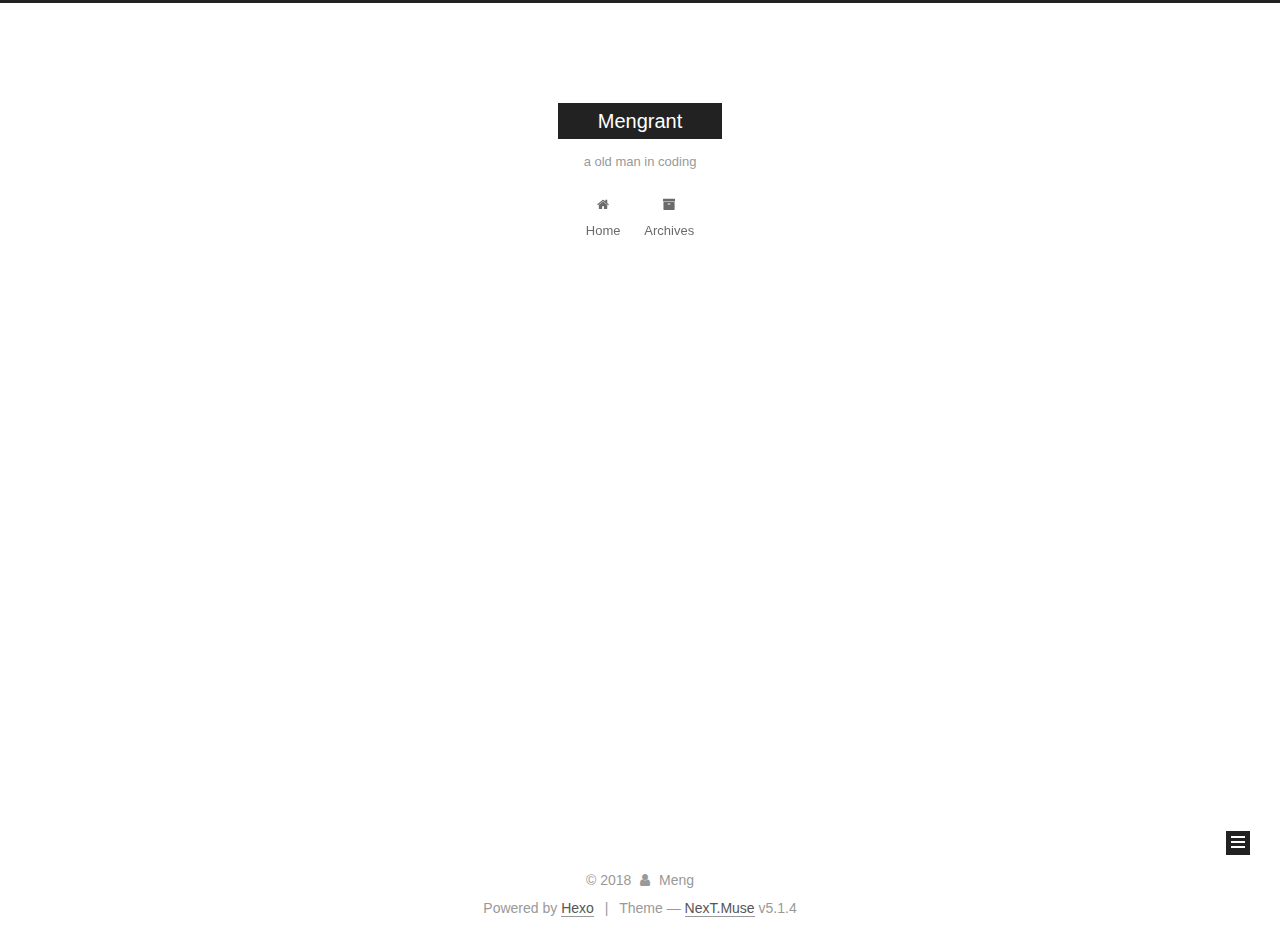
==== archives/index.html @ bbc232f6 "Site updated: 2018-06-07 00:31:24" ====
<!DOCTYPE html>



  


<html class="theme-next muse use-motion" lang="">
<head>
  <meta charset="UTF-8"/>
<meta http-equiv="X-UA-Compatible" content="IE=edge" />
<meta name="viewport" content="width=device-width, initial-scale=1, maximum-scale=1"/>
<meta name="theme-color" content="#222">









<meta http-equiv="Cache-Control" content="no-transform" />
<meta http-equiv="Cache-Control" content="no-siteapp" />
















  
  
  <link href="/lib/fancybox/source/jquery.fancybox.css?v=2.1.5" rel="stylesheet" type="text/css" />







<link href="/lib/font-awesome/css/font-awesome.min.css?v=4.6.2" rel="stylesheet" type="text/css" />

<link href="/css/main.css?v=5.1.4" rel="stylesheet" type="text/css" />


  <link rel="apple-touch-icon" sizes="180x180" href="/images/apple-touch-icon-next.png?v=5.1.4">


  <link rel="icon" type="image/png" sizes="32x32" href="/images/favicon-32x32-next.png?v=5.1.4">


  <link rel="icon" type="image/png" sizes="16x16" href="/images/favicon-16x16-next.png?v=5.1.4">


  <link rel="mask-icon" href="/images/logo.svg?v=5.1.4" color="#222">





  <meta name="keywords" content="Hexo, NexT" />










<meta name="keywords" content="mengrant">
<meta property="og:type" content="website">
<meta property="og:title" content="Mengrant">
<meta property="og:url" content="http://yoursite.com/archives/index.html">
<meta property="og:site_name" content="Mengrant">
<meta property="og:locale" content="default">
<meta name="twitter:card" content="summary">
<meta name="twitter:title" content="Mengrant">



<script type="text/javascript" id="hexo.configurations">
  var NexT = window.NexT || {};
  var CONFIG = {
    root: '/',
    scheme: 'Muse',
    version: '5.1.4',
    sidebar: {"position":"left","display":"post","offset":12,"b2t":false,"scrollpercent":false,"onmobile":false},
    fancybox: true,
    tabs: true,
    motion: {"enable":true,"async":false,"transition":{"post_block":"fadeIn","post_header":"slideDownIn","post_body":"slideDownIn","coll_header":"slideLeftIn","sidebar":"slideUpIn"}},
    duoshuo: {
      userId: '0',
      author: 'Author'
    },
    algolia: {
      applicationID: '',
      apiKey: '',
      indexName: '',
      hits: {"per_page":10},
      labels: {"input_placeholder":"Search for Posts","hits_empty":"We didn't find any results for the search: ${query}","hits_stats":"${hits} results found in ${time} ms"}
    }
  };
</script>



  <link rel="canonical" href="http://yoursite.com/archives/"/>





  <title>Archive | Mengrant</title>
  








</head>

<body itemscope itemtype="http://schema.org/WebPage" lang="default">

  
  
    
  

  <div class="container sidebar-position-left page-archive">
    <div class="headband"></div>

    <header id="header" class="header" itemscope itemtype="http://schema.org/WPHeader">
      <div class="header-inner"><div class="site-brand-wrapper">
  <div class="site-meta ">
    

    <div class="custom-logo-site-title">
      <a href="/"  class="brand" rel="start">
        <span class="logo-line-before"><i></i></span>
        <span class="site-title">Mengrant</span>
        <span class="logo-line-after"><i></i></span>
      </a>
    </div>
      
        <p class="site-subtitle">a old man in coding</p>
      
  </div>

  <div class="site-nav-toggle">
    <button>
      <span class="btn-bar"></span>
      <span class="btn-bar"></span>
      <span class="btn-bar"></span>
    </button>
  </div>
</div>

<nav class="site-nav">
  

  
    <ul id="menu" class="menu">
      
        
        <li class="menu-item menu-item-home">
          <a href="/" rel="section">
            
              <i class="menu-item-icon fa fa-fw fa-home"></i> <br />
            
            Home
          </a>
        </li>
      
        
        <li class="menu-item menu-item-archives">
          <a href="/archives/" rel="section">
            
              <i class="menu-item-icon fa fa-fw fa-archive"></i> <br />
            
            Archives
          </a>
        </li>
      

      
    </ul>
  

  
</nav>



 </div>
    </header>

    <main id="main" class="main">
      <div class="main-inner">
        <div class="content-wrap">
          <div id="content" class="content">
            

  
  
  
  <div class="post-block archive">
    <div id="posts" class="posts-collapse">
      <span class="archive-move-on"></span>

      <span class="archive-page-counter">
        
        
        
          
        
        Um..! 2 posts in total. Keep on posting.
      </span>

      

        
        
        

        
          
          <div class="collection-title">
            <h1 class="archive-year" id="archive-year-2018">2018</h1>
          </div>
        
        

        

  <article class="post post-type-normal" itemscope itemtype="http://schema.org/Article">
    <header class="post-header">

      <h2 class="post-title">
        
            <a class="post-title-link" href="/2018/06/06/hello-world/" itemprop="url">
              
                <span itemprop="name">Hello World</span>
              
            </a>
        
      </h2>

      <div class="post-meta">
        <time class="post-time" itemprop="dateCreated"
              datetime="2018-06-06T23:31:45+08:00"
              content="2018-06-06" >
          06-06
        </time>
      </div>

    </header>
  </article>



      

        
        
        

        
          
          <div class="collection-title">
            <h1 class="archive-year" id="archive-year-2017">2017</h1>
          </div>
        
        

        

  <article class="post post-type-normal" itemscope itemtype="http://schema.org/Article">
    <header class="post-header">

      <h2 class="post-title">
        
            <a class="post-title-link" href="/2017/09/14/git-cli/" itemprop="url">
              
                <span itemprop="name">Untitled</span>
              
            </a>
        
      </h2>

      <div class="post-meta">
        <time class="post-time" itemprop="dateCreated"
              datetime="2017-09-14T14:32:46+08:00"
              content="2017-09-14" >
          09-14
        </time>
      </div>

    </header>
  </article>



      

    </div>
  </div>
  
  
  

  



          </div>
          


          

        </div>
        
          
  
  <div class="sidebar-toggle">
    <div class="sidebar-toggle-line-wrap">
      <span class="sidebar-toggle-line sidebar-toggle-line-first"></span>
      <span class="sidebar-toggle-line sidebar-toggle-line-middle"></span>
      <span class="sidebar-toggle-line sidebar-toggle-line-last"></span>
    </div>
  </div>

  <aside id="sidebar" class="sidebar">
    
    <div class="sidebar-inner">

      

      

      <section class="site-overview-wrap sidebar-panel sidebar-panel-active">
        <div class="site-overview">
          <div class="site-author motion-element" itemprop="author" itemscope itemtype="http://schema.org/Person">
            
              <p class="site-author-name" itemprop="name">Meng</p>
              <p class="site-description motion-element" itemprop="description"></p>
          </div>

          <nav class="site-state motion-element">

            
              <div class="site-state-item site-state-posts">
              
                <a href="/archives/">
              
                  <span class="site-state-item-count">2</span>
                  <span class="site-state-item-name">posts</span>
                </a>
              </div>
            

            

            

          </nav>

          

          

          
          

          
          

          

        </div>
      </section>

      

      

    </div>
  </aside>


        
      </div>
    </main>

    <footer id="footer" class="footer">
      <div class="footer-inner">
        <div class="copyright">&copy; <span itemprop="copyrightYear">2018</span>
  <span class="with-love">
    <i class="fa fa-user"></i>
  </span>
  <span class="author" itemprop="copyrightHolder">Meng</span>

  
</div>


  <div class="powered-by">Powered by <a class="theme-link" target="_blank" href="https://hexo.io">Hexo</a></div>



  <span class="post-meta-divider">|</span>



  <div class="theme-info">Theme &mdash; <a class="theme-link" target="_blank" href="https://github.com/iissnan/hexo-theme-next">NexT.Muse</a> v5.1.4</div>




        







        
      </div>
    </footer>

    
      <div class="back-to-top">
        <i class="fa fa-arrow-up"></i>
        
      </div>
    

    

  </div>

  

<script type="text/javascript">
  if (Object.prototype.toString.call(window.Promise) !== '[object Function]') {
    window.Promise = null;
  }
</script>









  












  
  
    <script type="text/javascript" src="/lib/jquery/index.js?v=2.1.3"></script>
  

  
  
    <script type="text/javascript" src="/lib/fastclick/lib/fastclick.min.js?v=1.0.6"></script>
  

  
  
    <script type="text/javascript" src="/lib/jquery_lazyload/jquery.lazyload.js?v=1.9.7"></script>
  

  
  
    <script type="text/javascript" src="/lib/velocity/velocity.min.js?v=1.2.1"></script>
  

  
  
    <script type="text/javascript" src="/lib/velocity/velocity.ui.min.js?v=1.2.1"></script>
  

  
  
    <script type="text/javascript" src="/lib/fancybox/source/jquery.fancybox.pack.js?v=2.1.5"></script>
  


  


  <script type="text/javascript" src="/js/src/utils.js?v=5.1.4"></script>

  <script type="text/javascript" src="/js/src/motion.js?v=5.1.4"></script>



  
  

  

  


  <script type="text/javascript" src="/js/src/bootstrap.js?v=5.1.4"></script>



  


  




	





  





  












  





  

  

  

  
  

  

  

  

</body>
</html>
---- css/main.css ----
/* normalize.css v3.0.2 | MIT License | git.io/normalize */
html {
  font-family: sans-serif; /* 1 */
  -ms-text-size-adjust: 100%; /* 2 */
  -webkit-text-size-adjust: 100%; /* 2 */
}
body {
  margin: 0;
}
article,
aside,
details,
figcaption,
figure,
footer,
header,
hgroup,
main,
menu,
nav,
section,
summary {
  display: block;
}
audio,
canvas,
progress,
video {
  display: inline-block; /* 1 */
  vertical-align: baseline; /* 2 */
}
audio:not([controls]) {
  display: none;
  height: 0;
}
[hidden],
template {
  display: none;
}
a {
  background-color: transparent;
}
a:active,
a:hover {
  outline: 0;
}
abbr[title] {
  border-bottom: 1px dotted;
}
b,
strong {
  font-weight: bold;
}
dfn {
  font-style: italic;
}
h1 {
  font-size: 2em;
  margin: 0.67em 0;
}
mark {
  background: #ff0;
  color: #000;
}
small {
  font-size: 80%;
}
sub,
sup {
  font-size: 75%;
  line-height: 0;
  position: relative;
  vertical-align: baseline;
}
sup {
  top: -0.5em;
}
sub {
  bottom: -0.25em;
}
img {
  border: 0;
}
svg:not(:root) {
  overflow: hidden;
}
figure {
  margin: 1em 40px;
}
hr {
  -moz-box-sizing: content-box;
  box-sizing: content-box;
  height: 0;
}
pre {
  overflow: auto;
}
code,
kbd,
pre,
samp {
  font-family: monospace, monospace;
  font-size: 1em;
}
button,
input,
optgroup,
select,
textarea {
  color: inherit; /* 1 */
  font: inherit; /* 2 */
  margin: 0; /* 3 */
}
button {
  overflow: visible;
}
button,
select {
  text-transform: none;
}
button,
html input[type="button"],
input[type="reset"],
input[type="submit"] {
  -webkit-appearance: button; /* 2 */
  cursor: pointer; /* 3 */
}
button[disabled],
html input[disabled] {
  cursor: default;
}
button::-moz-focus-inner,
input::-moz-focus-inner {
  border: 0;
  padding: 0;
}
input {
  line-height: normal;
}
input[type="checkbox"],
input[type="radio"] {
  box-sizing: border-box; /* 1 */
  padding: 0; /* 2 */
}
input[type="number"]::-webkit-inner-spin-button,
input[type="number"]::-webkit-outer-spin-button {
  height: auto;
}
input[type="search"] {
  -webkit-appearance: textfield; /* 1 */
  -moz-box-sizing: content-box;
  -webkit-box-sizing: content-box; /* 2 */
  box-sizing: content-box;
}
input[type="search"]::-webkit-search-cancel-button,
input[type="search"]::-webkit-search-decoration {
  -webkit-appearance: none;
}
fieldset {
  border: 1px solid #c0c0c0;
  margin: 0 2px;
  padding: 0.35em 0.625em 0.75em;
}
legend {
  border: 0; /* 1 */
  padding: 0; /* 2 */
}
textarea {
  overflow: auto;
}
optgroup {
  font-weight: bold;
}
table {
  border-collapse: collapse;
  border-spacing: 0;
}
td,
th {
  padding: 0;
}
::selection {
  background: #262a30;
  color: #fff;
}
body {
  position: relative;
  font-family: 'Lato', "PingFang SC", "Microsoft YaHei", sans-serif;
  font-size: 14px;
  line-height: 2;
  color: #555;
  background: #fff;
}
@media (max-width: 767px) {
  body {
    padding-right: 0 !important;
  }
}
@media (min-width: 768px) and (max-width: 991px) {
  body {
    padding-right: 0 !important;
  }
}
@media (min-width: 1600px) {
  body {
    font-size: 16px;
  }
}
h1,
h2,
h3,
h4,
h5,
h6 {
  margin: 0;
  padding: 0;
  font-weight: bold;
  line-height: 1.5;
  font-family: 'Lato', "PingFang SC", "Microsoft YaHei", sans-serif;
}
h2,
h3,
h4,
h5,
h6 {
  margin: 20px 0 15px;
}
h1 {
  font-size: 22px;
}
@media (max-width: 767px) {
  h1 {
    font-size: 18px;
  }
}
h2 {
  font-size: 20px;
}
@media (max-width: 767px) {
  h2 {
    font-size: 16px;
  }
}
h3 {
  font-size: 18px;
}
@media (max-width: 767px) {
  h3 {
    font-size: 14px;
  }
}
h4 {
  font-size: 16px;
}
@media (max-width: 767px) {
  h4 {
    font-size: 12px;
  }
}
h5 {
  font-size: 14px;
}
@media (max-width: 767px) {
  h5 {
    font-size: 10px;
  }
}
h6 {
  font-size: 12px;
}
@media (max-width: 767px) {
  h6 {
    font-size: 8px;
  }
}
p {
  margin: 0 0 20px 0;
}
a {
  color: #555;
  text-decoration: none;
  outline: none;
  border-bottom: 1px solid #999;
  word-wrap: break-word;
}
a:hover {
  color: #222;
  border-bottom-color: #222;
}
blockquote {
  margin: 0;
  padding: 0;
}
img {
  display: block;
  margin: auto;
  max-width: 100%;
  height: auto;
}
hr {
  margin: 40px 0;
  height: 3px;
  border: none;
  background-color: #ddd;
  background-image: repeating-linear-gradient(-45deg, #fff, #fff 4px, transparent 4px, transparent 8px);
}
blockquote {
  padding: 0 15px;
  color: #666;
  border-left: 4px solid #ddd;
}
blockquote cite::before {
  content: "-";
  padding: 0 5px;
}
dt {
  font-weight: 700;
}
dd {
  margin: 0;
  padding: 0;
}
kbd {
  border: 1px solid #ccc;
  border-radius: 0.2em;
  box-shadow: 0.1em 0.1em 0.2em rgba(0,0,0,0.1);
  background-color: #f9f9f9;
  font-family: inherit;
  background-image: -webkit-linear-gradient(top, #eee, #fff, #eee);
  padding: 0.1em 0.3em;
  white-space: nowrap;
}
.text-left {
  text-align: left;
}
.text-center {
  text-align: center;
}
.text-right {
  text-align: right;
}
.text-justify {
  text-align: justify;
}
.text-nowrap {
  white-space: nowrap;
}
.text-lowercase {
  text-transform: lowercase;
}
.text-uppercase {
  text-transform: uppercase;
}
.text-capitalize {
  text-transform: capitalize;
}
.center-block {
  display: block;
  margin-left: auto;
  margin-right: auto;
}
.clearfix:before,
.clearfix:after {
  content: " ";
  display: table;
}
.clearfix:after {
  clear: both;
}
.pullquote {
  width: 45%;
}
.pullquote.left {
  float: left;
  margin-left: 5px;
  margin-right: 10px;
}
.pullquote.right {
  float: right;
  margin-left: 10px;
  margin-right: 5px;
}
.affix.affix.affix {
  position: fixed;
}
.translation {
  margin-top: -20px;
  font-size: 14px;
  color: #999;
}
.scrollbar-measure {
  width: 100px;
  height: 100px;
  overflow: scroll;
  position: absolute;
  top: -9999px;
}
.use-motion .motion-element {
  opacity: 0;
}
table {
  margin: 20px 0;
  width: 100%;
  border-collapse: collapse;
  border-spacing: 0;
  border: 1px solid #ddd;
  font-size: 14px;
  table-layout: fixed;
  word-wrap: break-all;
}
table>tbody>tr:nth-of-type(odd) {
  background-color: #f9f9f9;
}
table>tbody>tr:hover {
  background-color: #f5f5f5;
}
caption,
th,
td {
  padding: 8px;
  text-align: left;
  vertical-align: middle;
  font-weight: normal;
}
th,
td {
  border-bottom: 3px solid #ddd;
  border-right: 1px solid #eee;
}
th {
  padding-bottom: 10px;
  font-weight: 700;
}
td {
  border-bottom-width: 1px;
}
html,
body {
  height: 100%;
}
.container {
  position: relative;
  min-height: 100%;
}
.header-inner {
  margin: 0 auto;
  padding: 100px 0 70px;
  width: 700px;
}
@media (min-width: 1600px) {
  .container .header-inner {
    width: 900px;
  }
}
.main {
  padding-bottom: 150px;
}
.main-inner {
  margin: 0 auto;
  width: 700px;
}
@media (min-width: 1600px) {
  .container .main-inner {
    width: 900px;
  }
}
.footer {
  position: absolute;
  left: 0;
  bottom: 0;
  width: 100%;
  min-height: 50px;
}
.footer-inner {
  box-sizing: border-box;
  margin: 20px auto;
  width: 700px;
}
@media (min-width: 1600px) {
  .container .footer-inner {
    width: 900px;
  }
}
pre,
.highlight {
  overflow: auto;
  margin: 20px 0;
  padding: 0;
  font-size: 13px;
  color: #4d4d4c;
  background: #f7f7f7;
  line-height: 1.6;
}
pre,
code {
  font-family: consolas, Menlo, "PingFang SC", "Microsoft YaHei", monospace;
}
code {
  padding: 2px 4px;
  word-wrap: break-word;
  color: #555;
  background: #eee;
  border-radius: 3px;
  font-size: 13px;
}
pre {
  padding: 10px;
}
pre code {
  padding: 0;
  color: #4d4d4c;
  background: none;
  text-shadow: none;
}
.highlight {
  border-radius: 1px;
}
.highlight pre {
  border: none;
  margin: 0;
  padding: 10px 0;
}
.highlight table {
  margin: 0;
  width: auto;
  border: none;
}
.highlight td {
  border: none;
  padding: 0;
}
.highlight figcaption {
  font-size: 1em;
  color: #4d4d4c;
  line-height: 1em;
  margin-bottom: 1em;
}
.highlight figcaption:before,
.highlight figcaption:after {
  content: " ";
  display: table;
}
.highlight figcaption:after {
  clear: both;
}
.highlight figcaption a {
  float: right;
  color: #4d4d4c;
}
.highlight figcaption a:hover {
  border-bottom-color: #4d4d4c;
}
.highlight .gutter pre {
  padding-left: 10px;
  padding-right: 10px;
  color: #869194;
  text-align: right;
  background-color: #eff2f3;
}
.highlight .code pre {
  width: 100%;
  padding-left: 10px;
  padding-right: 10px;
  background-color: #f7f7f7;
}
.highlight .line {
  height: 20px;
}
.gutter {
  -webkit-user-select: none;
  -moz-user-select: none;
  -ms-user-select: none;
  user-select: none;
}
.gist table {
  width: auto;
}
.gist table td {
  border: none;
}
pre .deletion {
  background: #fdd;
}
pre .addition {
  background: #dfd;
}
pre .meta {
  color: #8959a8;
}
pre .comment {
  color: #8e908c;
}
pre .variable,
pre .attribute,
pre .tag,
pre .regexp,
pre .ruby .constant,
pre .xml .tag .title,
pre .xml .pi,
pre .xml .doctype,
pre .html .doctype,
pre .css .id,
pre .css .class,
pre .css .pseudo {
  color: #c82829;
}
pre .number,
pre .preprocessor,
pre .built_in,
pre .literal,
pre .params,
pre .constant,
pre .command {
  color: #f5871f;
}
pre .ruby .class .title,
pre .css .rules .attribute,
pre .string,
pre .value,
pre .inheritance,
pre .header,
pre .ruby .symbol,
pre .xml .cdata,
pre .special,
pre .number,
pre .formula {
  color: #718c00;
}
pre .title,
pre .css .hexcolor {
  color: #3e999f;
}
pre .function,
pre .python .decorator,
pre .python .title,
pre .ruby .function .title,
pre .ruby .title .keyword,
pre .perl .sub,
pre .javascript .title,
pre .coffeescript .title {
  color: #4271ae;
}
pre .keyword,
pre .javascript .function {
  color: #8959a8;
}
.full-image.full-image.full-image.full-image {
  border: none;
  max-width: 100%;
  width: auto;
  margin: 20px auto 25px;
}
@media (min-width: 992px) {
  .full-image.full-image.full-image.full-image {
    max-width: none;
    width: 110%;
    margin: 25px -5%;
  }
}
.blockquote-center,
.page-home .post-type-quote blockquote,
.page-post-detail .post-type-quote blockquote {
  position: relative;
  margin: 40px 0;
  padding: 0;
  border-left: none;
  text-align: center;
}
.blockquote-center::before,
.page-home .post-type-quote blockquote::before,
.page-post-detail .post-type-quote blockquote::before,
.blockquote-center::after,
.page-home .post-type-quote blockquote::after,
.page-post-detail .post-type-quote blockquote::after {
  position: absolute;
  content: ' ';
  display: block;
  width: 100%;
  height: 24px;
  opacity: 0.2;
  background-repeat: no-repeat;
  background-position: 0 -6px;
  background-size: 22px 22px;
}
.blockquote-center::before,
.page-home .post-type-quote blockquote::before,
.page-post-detail .post-type-quote blockquote::before {
  top: -20px;
  background-image: url("../images/quote-l.svg");
  border-top: 1px solid #ccc;
}
.blockquote-center::after,
.page-home .post-type-quote blockquote::after,
.page-post-detail .post-type-quote blockquote::after {
  bottom: -20px;
  background-image: url("../images/quote-r.svg");
  border-bottom: 1px solid #ccc;
  background-position: 100% 8px;
}
.blockquote-center p,
.page-home .post-type-quote blockquote p,
.page-post-detail .post-type-quote blockquote p,
.blockquote-center div,
.page-home .post-type-quote blockquote div,
.page-post-detail .post-type-quote blockquote div {
  text-align: center;
}
.post .post-body .group-picture img {
  box-sizing: border-box;
  padding: 0 3px;
  border: none;
}
.post .group-picture-row {
  overflow: hidden;
  margin-top: 6px;
}
.post .group-picture-row:first-child {
  margin-top: 0;
}
.post .group-picture-column {
  float: left;
}
.page-post-detail .post-body .group-picture-column {
  float: none;
  margin-top: 10px;
  width: auto !important;
}
.page-post-detail .post-body .group-picture-column img {
  margin: 0 auto;
}
.page-archive .group-picture-container {
  overflow: hidden;
}
.page-archive .group-picture-row {
  float: left;
}
.page-archive .group-picture-row:first-child {
  margin-top: 6px;
}
.page-archive .group-picture-column {
  max-width: 150px;
  max-height: 150px;
}
.post-body .note {
  position: relative;
  padding: 15px;
  margin-bottom: 20px;
  border: 1px solid #eee;
  border-left-width: 5px;
  border-radius: 3px;
}
.post-body .note h2,
.post-body .note h3,
.post-body .note h4,
.post-body .note h5,
.post-body .note h6 {
  margin-top: 0;
  margin-bottom: 0;
  border-bottom: initial;
  padding-top: 0 !important;
}
.post-body .note p:first-child,
.post-body .note ul:first-child,
.post-body .note ol:first-child,
.post-body .note table:first-child,
.post-body .note pre:first-child,
.post-body .note blockquote:first-child {
  margin-top: 0;
}
.post-body .note p:last-child,
.post-body .note ul:last-child,
.post-body .note ol:last-child,
.post-body .note table:last-child,
.post-body .note pre:last-child,
.post-body .note blockquote:last-child {
  margin-bottom: 0;
}
.post-body .note.default {
  border-left-color: #777;
}
.post-body .note.default h2,
.post-body .note.default h3,
.post-body .note.default h4,
.post-body .note.default h5,
.post-body .note.default h6 {
  color: #777;
}
.post-body .note.primary {
  border-left-color: #6f42c1;
}
.post-body .note.primary h2,
.post-body .note.primary h3,
.post-body .note.primary h4,
.post-body .note.primary h5,
.post-body .note.primary h6 {
  color: #6f42c1;
}
.post-body .note.info {
  border-left-color: #428bca;
}
.post-body .note.info h2,
.post-body .note.info h3,
.post-body .note.info h4,
.post-body .note.info h5,
.post-body .note.info h6 {
  color: #428bca;
}
.post-body .note.success {
  border-left-color: #5cb85c;
}
.post-body .note.success h2,
.post-body .note.success h3,
.post-body .note.success h4,
.post-body .note.success h5,
.post-body .note.success h6 {
  color: #5cb85c;
}
.post-body .note.warning {
  border-left-color: #f0ad4e;
}
.post-body .note.warning h2,
.post-body .note.warning h3,
.post-body .note.warning h4,
.post-body .note.warning h5,
.post-body .note.warning h6 {
  color: #f0ad4e;
}
.post-body .note.danger {
  border-left-color: #d9534f;
}
.post-body .note.danger h2,
.post-body .note.danger h3,
.post-body .note.danger h4,
.post-body .note.danger h5,
.post-body .note.danger h6 {
  color: #d9534f;
}
.post-body .label {
  display: inline;
  padding: 0 2px;
  white-space: nowrap;
}
.post-body .label.default {
  background-color: #f0f0f0;
}
.post-body .label.primary {
  background-color: #efe6f7;
}
.post-body .label.info {
  background-color: #e5f2f8;
}
.post-body .label.success {
  background-color: #e7f4e9;
}
.post-body .label.warning {
  background-color: #fcf6e1;
}
.post-body .label.danger {
  background-color: #fae8eb;
}
.post-body .tabs {
  position: relative;
  display: block;
  margin-bottom: 20px;
  padding-top: 10px;
}
.post-body .tabs ul.nav-tabs {
  margin: 0;
  padding: 0;
  display: flex;
  margin-bottom: -1px;
}
@media (max-width: 413px) {
  .post-body .tabs ul.nav-tabs {
    display: block;
    margin-bottom: 5px;
  }
}
.post-body .tabs ul.nav-tabs li.tab {
  list-style-type: none !important;
  margin: 0 0.25em 0 0;
  border-top: 3px solid transparent;
  border-left: 1px solid transparent;
  border-right: 1px solid transparent;
}
@media (max-width: 413px) {
  .post-body .tabs ul.nav-tabs li.tab {
    margin: initial;
    border-top: 1px solid transparent;
    border-left: 3px solid transparent;
    border-right: 1px solid transparent;
    border-bottom: 1px solid transparent;
  }
}
.post-body .tabs ul.nav-tabs li.tab a {
  outline: 0;
  border-bottom: initial;
  display: block;
  line-height: 1.8em;
  padding: 0.25em 0.75em;
  transition-duration: 0.2s;
  transition-timing-function: ease-out;
  transition-delay: 0s;
}
.post-body .tabs ul.nav-tabs li.tab a i {
  width: 1.285714285714286em;
}
.post-body .tabs ul.nav-tabs li.tab.active {
  border-top: 3px solid #fc6423;
  border-left: 1px solid #ddd;
  border-right: 1px solid #ddd;
  background-color: #fff;
}
@media (max-width: 413px) {
  .post-body .tabs ul.nav-tabs li.tab.active {
    border-top: 1px solid #ddd;
    border-left: 3px solid #fc6423;
    border-right: 1px solid #ddd;
    border-bottom: 1px solid #ddd;
  }
}
.post-body .tabs ul.nav-tabs li.tab.active a {
  cursor: default;
  color: #555;
}
.post-body .tabs .tab-content {
  background-color: #fff;
}
.post-body .tabs .tab-content .tab-pane {
  border: 1px solid #ddd;
  padding: 20px 20px 0 20px;
}
.post-body .tabs .tab-content .tab-pane:not(.active) {
  display: none !important;
}
.post-body .tabs .tab-content .tab-pane.active {
  display: block !important;
}
.btn {
  display: inline-block;
  padding: 0 20px;
  font-size: 14px;
  color: #fff;
  background: #222;
  border: 2px solid #222;
  text-decoration: none;
  border-radius: 0;
  transition-property: background-color;
  transition-duration: 0.2s;
  transition-timing-function: ease-in-out;
  transition-delay: 0s;
  line-height: 2;
}
.btn:hover {
  border-color: #222;
  color: #222;
  background: #fff;
}
.btn +.btn {
  margin: 0 0 8px 8px;
}
.btn .fa-fw {
  width: 1.285714285714286em;
  text-align: left;
}
.btn-bar {
  display: block;
  width: 22px;
  height: 2px;
  background: #555;
  border-radius: 1px;
}
.btn-bar+.btn-bar {
  margin-top: 4px;
}
.pagination {
  margin: 120px 0 40px;
  text-align: center;
  border-top: 1px solid #eee;
}
.page-number-basic,
.pagination .prev,
.pagination .next,
.pagination .page-number,
.pagination .space {
  display: inline-block;
  position: relative;
  top: -1px;
  margin: 0 10px;
  padding: 0 11px;
}
@media (max-width: 767px) {
  .page-number-basic,
  .pagination .prev,
  .pagination .next,
  .pagination .page-number,
  .pagination .space {
    margin: 0 5px;
  }
}
.pagination .prev,
.pagination .next,
.pagination .page-number {
  border-bottom: 0;
  border-top: 1px solid #eee;
  transition-property: border-color;
  transition-duration: 0.2s;
  transition-timing-function: ease-in-out;
  transition-delay: 0s;
}
.pagination .prev:hover,
.pagination .next:hover,
.pagination .page-number:hover {
  border-top-color: #222;
}
.pagination .space {
  padding: 0;
  margin: 0;
}
.pagination .prev {
  margin-left: 0;
}
.pagination .next {
  margin-right: 0;
}
.pagination .page-number.current {
  color: #fff;
  background: #ccc;
  border-top-color: #ccc;
}
@media (max-width: 767px) {
  .pagination {
    border-top: none;
  }
  .pagination .prev,
  .pagination .next,
  .pagination .page-number {
    margin-bottom: 10px;
    border-top: 0;
    border-bottom: 1px solid #eee;
    padding: 0 10px;
  }
  .pagination .prev:hover,
  .pagination .next:hover,
  .pagination .page-number:hover {
    border-bottom-color: #222;
  }
}
.comments {
  margin: 60px 20px 0;
}
.tag-cloud {
  text-align: center;
}
.tag-cloud a {
  display: inline-block;
  margin: 10px;
}
.back-to-top {
  box-sizing: border-box;
  position: fixed;
  bottom: -100px;
  right: 30px;
  z-index: 1050;
  padding: 0 6px;
  width: 24px;
  background: #222;
  font-size: 12px;
  opacity: 1;
  color: #fff;
  cursor: pointer;
  text-align: center;
  -webkit-transform: translateZ(0);
  transition-property: bottom;
  transition-duration: 0.2s;
  transition-timing-function: ease-in-out;
  transition-delay: 0s;
}
@media (min-width: 768px) and (max-width: 991px) {
  .back-to-top {
    display: none !important;
  }
}
@media (max-width: 767px) {
  .back-to-top {
    display: none !important;
  }
}
.back-to-top.back-to-top-on {
  bottom: 19px;
}
.header {
  background: transparent;
}
.header-inner {
  position: relative;
}
.headband {
  height: 3px;
  background: #222;
}
.site-meta {
  margin: 0;
  text-align: center;
}
@media (max-width: 767px) {
  .site-meta {
    text-align: center;
  }
}
.brand {
  position: relative;
  display: inline-block;
  padding: 0 40px;
  color: #fff;
  background: #222;
  border-bottom: none;
}
.brand:hover {
  color: #fff;
}
.logo {
  display: inline-block;
  margin-right: 5px;
  line-height: 36px;
  vertical-align: top;
}
.site-title {
  display: inline-block;
  vertical-align: top;
  line-height: 36px;
  font-size: 20px;
  font-weight: normal;
  font-family: 'Lato', "PingFang SC", "Microsoft YaHei", sans-serif;
}
.site-subtitle {
  margin-top: 10px;
  font-size: 13px;
  color: #999;
}
.use-motion .brand {
  opacity: 0;
}
.use-motion .logo,
.use-motion .site-title,
.use-motion .site-subtitle {
  opacity: 0;
  position: relative;
  top: -10px;
}
.site-nav-toggle {
  display: none;
  position: absolute;
  top: 10px;
  left: 10px;
}
@media (max-width: 767px) {
  .site-nav-toggle {
    display: block;
  }
}
.site-nav-toggle button {
  margin-top: 2px;
  padding: 9px 10px;
  background: transparent;
  border: none;
}
@media (max-width: 767px) {
  .site-nav {
    display: none;
    margin: 0 -10px;
    padding: 0 10px;
    clear: both;
    border-top: 1px solid #ddd;
  }
}
@media (min-width: 768px) and (max-width: 991px) {
  .site-nav {
    display: block !important;
  }
}
@media (min-width: 992px) {
  .site-nav {
    display: block !important;
  }
}
.menu {
  margin-top: 20px;
  padding-left: 0;
  text-align: center;
}
.menu .menu-item {
  display: inline-block;
  margin: 0 10px;
  list-style: none;
}
@media screen and (max-width: 767px) {
  .menu .menu-item {
    margin-top: 10px;
  }
}
.menu .menu-item a {
  display: block;
  font-size: 13px;
  line-height: inherit;
  border-bottom: 1px solid transparent;
  transition-property: border-color;
  transition-duration: 0.2s;
  transition-timing-function: ease-in-out;
  transition-delay: 0s;
}
.menu .menu-item a:hover {
  border-bottom-color: #222;
}
.menu .menu-item .fa {
  margin-right: 5px;
}
.use-motion .menu-item {
  opacity: 0;
}
.post-body {
  font-family: 'Lato', "PingFang SC", "Microsoft YaHei", sans-serif;
}
@media (max-width: 767px) {
  .post-body {
    word-break: break-word;
  }
}
.post-body .fancybox img {
  display: block !important;
  margin: 0 auto;
  cursor: pointer;
  cursor: zoom-in;
  cursor: -webkit-zoom-in;
}
.post-body .image-caption,
.post-body .figure .caption {
  margin: -20px auto 15px;
  text-align: center;
  font-size: 14px;
  color: #999;
  font-weight: bold;
  line-height: 1;
}
.post-sticky-flag {
  display: inline-block;
  font-size: 16px;
  -ms-transform: rotate(30deg);
  -webkit-transform: rotate(30deg);
  -moz-transform: rotate(30deg);
  -ms-transform: rotate(30deg);
  -o-transform: rotate(30deg);
  transform: rotate(30deg);
}
.use-motion .post-block,
.use-motion .pagination,
.use-motion .comments {
  opacity: 0;
}
.use-motion .post-header {
  opacity: 0;
}
.use-motion .post-body {
  opacity: 0;
}
.use-motion .collection-title {
  opacity: 0;
}
.posts-expand {
  padding-top: 40px;
}
@media (max-width: 767px) {
  .posts-expand {
    margin: 0 20px;
  }
  .post-body pre .gutter pre {
    padding-right: 10px;
  }
  .post-body .highlight {
    margin-left: 0px;
    margin-right: 0px;
    padding: 0;
  }
  .post-body .highlight .gutter pre {
    padding-right: 10px;
  }
}
@media (min-width: 992px) {
  .posts-expand .post-body {
    text-align: justify;
  }
}
.posts-expand .post-body h2,
.posts-expand .post-body h3,
.posts-expand .post-body h4,
.posts-expand .post-body h5,
.posts-expand .post-body h6 {
  padding-top: 10px;
}
.posts-expand .post-body h2 .header-anchor,
.posts-expand .post-body h3 .header-anchor,
.posts-expand .post-body h4 .header-anchor,
.posts-expand .post-body h5 .header-anchor,
.posts-expand .post-body h6 .header-anchor {
  float: right;
  margin-left: 10px;
  color: #ccc;
  border-bottom-style: none;
  visibility: hidden;
}
.posts-expand .post-body h2 .header-anchor:hover,
.posts-expand .post-body h3 .header-anchor:hover,
.posts-expand .post-body h4 .header-anchor:hover,
.posts-expand .post-body h5 .header-anchor:hover,
.posts-expand .post-body h6 .header-anchor:hover {
  color: inherit;
}
.posts-expand .post-body h2:hover .header-anchor,
.posts-expand .post-body h3:hover .header-anchor,
.posts-expand .post-body h4:hover .header-anchor,
.posts-expand .post-body h5:hover .header-anchor,
.posts-expand .post-body h6:hover .header-anchor {
  visibility: visible;
}
.posts-expand .post-body ul li {
  list-style: circle;
}
.posts-expand .post-body img {
  box-sizing: border-box;
  margin: auto;
  padding: 3px;
  border: 1px solid #ddd;
}
.posts-expand .post-body .fancybox img {
  margin: 0 auto 25px;
}
@media (max-width: 767px) {
  .posts-collapse {
    margin: 0 20px;
  }
  .posts-collapse .post-title,
  .posts-collapse .post-meta {
    display: block;
    width: auto;
    text-align: left;
  }
}
.posts-collapse {
  position: relative;
  z-index: 1010;
  margin-left: 55px;
}
.posts-collapse::after {
  content: " ";
  position: absolute;
  top: 20px;
  left: 0;
  margin-left: -2px;
  width: 4px;
  height: 100%;
  background: #f5f5f5;
  z-index: -1;
}
@media (max-width: 767px) {
  .posts-collapse {
    margin: 0 20px;
  }
}
.posts-collapse .collection-title {
  position: relative;
  margin: 60px 0;
}
.posts-collapse .collection-title h1,
.posts-collapse .collection-title h2 {
  margin-left: 20px;
}
.posts-collapse .collection-title small {
  color: #bbb;
  margin-left: 5px;
}
.posts-collapse .collection-title::before {
  content: " ";
  position: absolute;
  left: 0;
  top: 50%;
  margin-left: -4px;
  margin-top: -4px;
  width: 8px;
  height: 8px;
  background: #bbb;
  border-radius: 50%;
}
.posts-collapse .post {
  margin: 30px 0;
}
.posts-collapse .post-header {
  position: relative;
  transition-duration: 0.2s;
  transition-timing-function: ease-in-out;
  transition-delay: 0s;
  transition-property: border;
  border-bottom: 1px dashed #ccc;
}
.posts-collapse .post-header::before {
  content: " ";
  position: absolute;
  left: 0;
  top: 12px;
  width: 6px;
  height: 6px;
  margin-left: -4px;
  background: #bbb;
  border-radius: 50%;
  border: 1px solid #fff;
  transition-duration: 0.2s;
  transition-timing-function: ease-in-out;
  transition-delay: 0s;
  transition-property: background;
}
.posts-collapse .post-header:hover {
  border-bottom-color: #666;
}
.posts-collapse .post-header:hover::before {
  background: #222;
}
.posts-collapse .post-meta {
  position: absolute;
  font-size: 12px;
  left: 20px;
  top: 5px;
}
.posts-collapse .post-comments-count {
  display: none;
}
.posts-collapse .post-title {
  margin-left: 60px;
  font-size: 16px;
  font-weight: normal;
  line-height: inherit;
}
.posts-collapse .post-title::after {
  margin-left: 3px;
  opacity: 0.6;
}
.posts-collapse .post-title a {
  color: #666;
  border-bottom: none;
}
.page-home .post-type-quote .post-header,
.page-post-detail .post-type-quote .post-header,
.page-home .post-type-quote .post-tags,
.page-post-detail .post-type-quote .post-tags {
  display: none;
}
.posts-expand .post-title {
  text-align: center;
  word-break: break-word;
  font-weight: 400;
}
.posts-expand .post-title-link {
  display: inline-block;
  position: relative;
  color: #555;
  border-bottom: none;
  line-height: 1.2;
  vertical-align: top;
}
.posts-expand .post-title-link::before {
  content: "";
  position: absolute;
  width: 100%;
  height: 2px;
  bottom: 0;
  left: 0;
  background-color: #000;
  visibility: hidden;
  -webkit-transform: scaleX(0);
  -moz-transform: scaleX(0);
  -ms-transform: scaleX(0);
  -o-transform: scaleX(0);
  transform: scaleX(0);
  transition-duration: 0.2s;
  transition-timing-function: ease-in-out;
  transition-delay: 0s;
}
.posts-expand .post-title-link:hover::before {
  visibility: visible;
  -webkit-transform: scaleX(1);
  -moz-transform: scaleX(1);
  -ms-transform: scaleX(1);
  -o-transform: scaleX(1);
  transform: scaleX(1);
}
.posts-expand .post-title-link .fa {
  font-size: 16px;
}
.posts-expand .post-meta {
  margin: 3px 0 60px 0;
  color: #999;
  font-family: 'Lato', "PingFang SC", "Microsoft YaHei", sans-serif;
  font-size: 12px;
  text-align: center;
}
.posts-expand .post-meta .post-category-list {
  display: inline-block;
  margin: 0;
  padding: 3px;
}
.posts-expand .post-meta .post-category-list-link {
  color: #999;
}
.posts-expand .post-meta .post-description {
  font-size: 14px;
  margin-top: 2px;
}
.post-meta-divider {
  margin: 0 0.5em;
}
.post-meta-item-icon {
  margin-right: 3px;
}
@media (min-width: 768px) and (max-width: 991px) {
  .post-meta-item-icon {
    display: inline-block;
  }
}
@media (max-width: 767px) {
  .post-meta-item-icon {
    display: inline-block;
  }
}
@media (min-width: 768px) and (max-width: 991px) {
  .post-meta-item-text {
    display: none;
  }
}
@media (max-width: 767px) {
  .post-meta-item-text {
    display: none;
  }
}
@media (max-width: 767px) {
  .posts-expand .post-comments-count {
    display: none;
  }
}
.post-button {
  margin-top: 40px;
}
.posts-expand .post-tags {
  margin-top: 40px;
  text-align: center;
}
.posts-expand .post-tags a {
  display: inline-block;
  margin-right: 10px;
  font-size: 13px;
}
.post-nav {
  display: table;
  margin-top: 15px;
  width: 100%;
  border-top: 1px solid #eee;
}
.post-nav-divider {
  display: table-cell;
  width: 10%;
}
.post-nav-item {
  display: table-cell;
  padding: 10px 0 0 0;
  width: 45%;
  vertical-align: top;
}
.post-nav-item a {
  position: relative;
  display: block;
  line-height: 25px;
  font-size: 14px;
  color: #555;
  border-bottom: none;
}
.post-nav-item a:hover {
  color: #222;
  border-bottom: none;
}
.post-nav-item a:active {
  top: 2px;
}
.post-nav-item .fa {
  position: absolute;
  top: 8px;
  left: 0;
  font-size: 12px;
}
.post-nav-next a {
  padding-left: 15px;
}
.post-nav-prev {
  text-align: right;
}
.post-nav-prev a {
  padding-right: 15px;
}
.post-nav-prev .fa {
  right: 0;
  left: auto;
}
.posts-expand .post-eof {
  display: block;
  margin: 80px auto 60px;
  width: 8%;
  height: 1px;
  background: #ccc;
  text-align: center;
}
.post:last-child .post-eof.post-eof.post-eof {
  display: none;
}
.post-gallery {
  display: table;
  table-layout: fixed;
  width: 100%;
  border-collapse: separate;
}
.post-gallery-row {
  display: table-row;
}
.post-gallery .post-gallery-img {
  display: table-cell;
  text-align: center;
  vertical-align: middle;
  border: none;
}
.post-gallery .post-gallery-img img {
  max-width: 100%;
  max-height: 100%;
  border: none;
}
.fancybox-close,
.fancybox-close:hover {
  border: none;
}
.rtl.post-body p,
.rtl.post-body a,
.rtl.post-body h1,
.rtl.post-body h2,
.rtl.post-body h3,
.rtl.post-body h4,
.rtl.post-body h5,
.rtl.post-body h6,
.rtl.post-body li,
.rtl.post-body ul,
.rtl.post-body ol {
  direction: rtl;
  font-family: UKIJ Ekran;
}
.rtl.post-title {
  font-family: UKIJ Ekran;
}
.sidebar {
  position: fixed;
  right: 0;
  top: 0;
  bottom: 0;
  width: 0;
  z-index: 1040;
  box-shadow: inset 0 2px 6px #000;
  background: #222;
  -webkit-transform: translateZ(0);
}
.sidebar a {
  color: #999;
  border-bottom-color: #555;
}
.sidebar a:hover {
  color: #eee;
}
@media (min-width: 768px) and (max-width: 991px) {
  .sidebar {
    display: none !important;
  }
}
@media (max-width: 767px) {
  .sidebar {
    display: none !important;
  }
}
.sidebar-inner {
  position: relative;
  padding: 20px 10px;
  color: #999;
  text-align: center;
}
.site-overview-wrap {
  overflow: hidden;
}
.site-overview {
  overflow-y: auto;
  overflow-x: hidden;
}
.sidebar-toggle {
  position: fixed;
  right: 30px;
  bottom: 45px;
  width: 14px;
  height: 14px;
  padding: 5px;
  background: #222;
  line-height: 0;
  z-index: 1050;
  cursor: pointer;
  -webkit-transform: translateZ(0);
}
@media (min-width: 768px) and (max-width: 991px) {
  .sidebar-toggle {
    display: none !important;
  }
}
@media (max-width: 767px) {
  .sidebar-toggle {
    display: none !important;
  }
}
.sidebar-toggle-line {
  position: relative;
  display: inline-block;
  vertical-align: top;
  height: 2px;
  width: 100%;
  background: #fff;
  margin-top: 3px;
}
.sidebar-toggle-line:first-child {
  margin-top: 0;
}
.site-author-image {
  display: block;
  margin: 0 auto;
  padding: 2px;
  max-width: 96px;
  height: auto;
  border: 2px solid #333;
}
.site-author-name {
  margin: 5px 0 0;
  text-align: center;
  color: #f5f5f5;
  font-weight: normal;
}
.site-description {
  margin-top: 5px;
  text-align: center;
  font-size: 14px;
  color: #999;
}
.site-state {
  overflow: hidden;
  line-height: 1.4;
  white-space: nowrap;
  text-align: center;
}
.site-state-item {
  display: inline-block;
  padding: 0 15px;
  border-left: 1px solid #333;
}
.site-state-item:first-child {
  border-left: none;
}
.site-state-item a {
  border-bottom: none;
}
.site-state-item-count {
  display: block;
  text-align: center;
  color: inherit;
  font-weight: 600;
  font-size: 18px;
}
.site-state-item-name {
  font-size: 13px;
  color: inherit;
}
.feed-link {
  margin-top: 20px;
}
.feed-link a {
  display: inline-block;
  padding: 0 15px;
  color: #fc6423;
  border: 1px solid #fc6423;
  border-radius: 4px;
}
.feed-link a i {
  color: #fc6423;
  font-size: 14px;
}
.feed-link a:hover {
  color: #fff;
  background: #fc6423;
}
.feed-link a:hover i {
  color: #fff;
}
.links-of-author {
  margin-top: 20px;
}
.links-of-author a {
  display: inline-block;
  vertical-align: middle;
  margin-right: 10px;
  margin-bottom: 10px;
  border-bottom-color: #555;
  font-size: 13px;
}
.links-of-author a:before {
  display: inline-block;
  vertical-align: middle;
  margin-right: 3px;
  content: " ";
  width: 4px;
  height: 4px;
  border-radius: 50%;
  background: #ffbd05;
}
.links-of-blogroll {
  font-size: 13px;
}
.links-of-blogroll-title {
  margin-top: 20px;
  font-size: 14px;
  font-weight: 600;
}
.links-of-blogroll-list {
  margin: 0;
  padding: 0;
  list-style: none;
}
.links-of-blogroll-item {
  padding: 2px 10px;
}
.links-of-blogroll-item a {
  max-width: 280px;
  box-sizing: border-box;
  display: inline-block;
  overflow: hidden;
  white-space: nowrap;
  text-overflow: ellipsis;
}
.sidebar-nav {
  margin: 0 0 20px;
  padding-left: 0;
}
.sidebar-nav li {
  display: inline-block;
  cursor: pointer;
  border-bottom: 1px solid transparent;
  font-size: 14px;
  color: #555;
}
.sidebar-nav li:hover {
  color: #f5f5f5;
}
.page-post-detail .sidebar-nav-toc {
  padding: 0 5px;
}
.page-post-detail .sidebar-nav-overview {
  margin-left: 10px;
}
.sidebar-nav .sidebar-nav-active {
  color: #87daff;
  border-bottom-color: #87daff;
}
.sidebar-nav .sidebar-nav-active:hover {
  color: #87daff;
}
.sidebar-panel {
  display: none;
}
.sidebar-panel-active {
  display: block;
}
.post-toc-empty {
  font-size: 14px;
  color: #666;
}
.post-toc-wrap {
  overflow: hidden;
}
.post-toc {
  overflow: auto;
}
.post-toc ol {
  margin: 0;
  padding: 0 2px 5px 10px;
  text-align: left;
  list-style: none;
  font-size: 14px;
}
.post-toc ol > ol {
  padding-left: 0;
}
.post-toc ol a {
  transition-duration: 0.2s;
  transition-timing-function: ease-in-out;
  transition-delay: 0s;
  transition-property: all;
  color: #999;
  border-bottom-color: #555;
}
.post-toc ol a:hover {
  color: #ccc;
  border-bottom-color: #ccc;
}
.post-toc .nav-item {
  overflow: hidden;
  text-overflow: ellipsis;
  text-align: justify;
  white-space: nowrap;
  line-height: 1.8;
}
.post-toc .nav .nav-child {
  display: none;
}
.post-toc .nav .active > .nav-child {
  display: block;
}
.post-toc .nav .active-current > .nav-child {
  display: block;
}
.post-toc .nav .active-current > .nav-child > .nav-item {
  display: block;
}
.post-toc .nav .active > a {
  color: #87daff;
  border-bottom-color: #87daff;
}
.post-toc .nav .active-current > a {
  color: #87daff;
}
.post-toc .nav .active-current > a:hover {
  color: #87daff;
}
.footer {
  font-size: 14px;
  color: #999;
}
.footer img {
  border: none;
}
.footer-inner {
  text-align: center;
}
.with-love {
  display: inline-block;
  margin: 0 5px;
}
.powered-by,
.theme-info {
  display: inline-block;
}
.cc-license {
  margin-top: 10px;
  text-align: center;
}
.cc-license .cc-opacity {
  opacity: 0.7;
  border-bottom: none;
}
.cc-license .cc-opacity:hover {
  opacity: 0.9;
}
.cc-license img {
  display: inline-block;
}
.theme-next #ds-thread #ds-reset {
  color: #555;
}
.theme-next #ds-thread #ds-reset .ds-replybox {
  margin-bottom: 30px;
}
.theme-next #ds-thread #ds-reset .ds-replybox .ds-avatar,
.theme-next #ds-reset .ds-avatar img {
  box-shadow: none;
}
.theme-next #ds-thread #ds-reset .ds-textarea-wrapper {
  border-color: #c7d4e1;
  background: none;
  border-top-right-radius: 3px;
  border-top-left-radius: 3px;
}
.theme-next #ds-thread #ds-reset .ds-textarea-wrapper textarea {
  height: 60px;
}
.theme-next #ds-reset .ds-rounded-top {
  border-radius: 0;
}
.theme-next #ds-thread #ds-reset .ds-post-toolbar {
  box-sizing: border-box;
  border: 1px solid #c7d4e1;
  background: #f6f8fa;
}
.theme-next #ds-thread #ds-reset .ds-post-options {
  height: 40px;
  border: none;
  background: none;
}
.theme-next #ds-thread #ds-reset .ds-toolbar-buttons {
  top: 11px;
}
.theme-next #ds-thread #ds-reset .ds-sync {
  top: 5px;
}
.theme-next #ds-thread #ds-reset .ds-post-button {
  top: 4px;
  right: 5px;
  width: 90px;
  height: 30px;
  border: 1px solid #c5ced7;
  border-radius: 3px;
  background-image: linear-gradient(#fbfbfc, #f5f7f9);
  color: #60676d;
}
.theme-next #ds-thread #ds-reset .ds-post-button:hover {
  background-position: 0 -30px;
  color: #60676d;
}
.theme-next #ds-thread #ds-reset .ds-comments-info {
  padding: 10px 0;
}
.theme-next #ds-thread #ds-reset .ds-sort {
  display: none;
}
.theme-next #ds-thread #ds-reset li.ds-tab a.ds-current {
  border: none;
  background: #f6f8fa;
  color: #60676d;
}
.theme-next #ds-thread #ds-reset li.ds-tab a.ds-current:hover {
  background-color: #e9f0f7;
  color: #60676d;
}
.theme-next #ds-thread #ds-reset li.ds-tab a {
  border-radius: 2px;
  padding: 5px;
}
.theme-next #ds-thread #ds-reset .ds-login-buttons p {
  color: #999;
  line-height: 36px;
}
.theme-next #ds-thread #ds-reset .ds-login-buttons .ds-service-list li {
  height: 28px;
}
.theme-next #ds-thread #ds-reset .ds-service-list a {
  background: none;
  padding: 5px;
  border: 1px solid;
  border-radius: 3px;
  text-align: center;
}
.theme-next #ds-thread #ds-reset .ds-service-list a:hover {
  color: #fff;
  background: #666;
}
.theme-next #ds-thread #ds-reset .ds-service-list .ds-weibo {
  color: #fc9b00;
  border-color: #fc9b00;
}
.theme-next #ds-thread #ds-reset .ds-service-list .ds-weibo:hover {
  background: #fc9b00;
}
.theme-next #ds-thread #ds-reset .ds-service-list .ds-qq {
  color: #60a3ec;
  border-color: #60a3ec;
}
.theme-next #ds-thread #ds-reset .ds-service-list .ds-qq:hover {
  background: #60a3ec;
}
.theme-next #ds-thread #ds-reset .ds-service-list .ds-renren {
  color: #2e7ac4;
  border-color: #2e7ac4;
}
.theme-next #ds-thread #ds-reset .ds-service-list .ds-renren:hover {
  background: #2e7ac4;
}
.theme-next #ds-thread #ds-reset .ds-service-list .ds-douban {
  color: #37994c;
  border-color: #37994c;
}
.theme-next #ds-thread #ds-reset .ds-service-list .ds-douban:hover {
  background: #37994c;
}
.theme-next #ds-thread #ds-reset .ds-service-list .ds-kaixin {
  color: #fef20d;
  border-color: #fef20d;
}
.theme-next #ds-thread #ds-reset .ds-service-list .ds-kaixin:hover {
  background: #fef20d;
}
.theme-next #ds-thread #ds-reset .ds-service-list .ds-netease {
  color: #f00;
  border-color: #f00;
}
.theme-next #ds-thread #ds-reset .ds-service-list .ds-netease:hover {
  background: #f00;
}
.theme-next #ds-thread #ds-reset .ds-service-list .ds-sohu {
  color: #ffcb05;
  border-color: #ffcb05;
}
.theme-next #ds-thread #ds-reset .ds-service-list .ds-sohu:hover {
  background: #ffcb05;
}
.theme-next #ds-thread #ds-reset .ds-service-list .ds-baidu {
  color: #2831e0;
  border-color: #2831e0;
}
.theme-next #ds-thread #ds-reset .ds-service-list .ds-baidu:hover {
  background: #2831e0;
}
.theme-next #ds-thread #ds-reset .ds-service-list .ds-google {
  color: #166bec;
  border-color: #166bec;
}
.theme-next #ds-thread #ds-reset .ds-service-list .ds-google:hover {
  background: #166bec;
}
.theme-next #ds-thread #ds-reset .ds-service-list .ds-weixin {
  color: #00ce0d;
  border-color: #00ce0d;
}
.theme-next #ds-thread #ds-reset .ds-service-list .ds-weixin:hover {
  background: #00ce0d;
}
.theme-next #ds-thread #ds-reset .ds-service-list .ds-more-services {
  border: none;
}
.theme-next #ds-thread #ds-reset .ds-service-list .ds-more-services:hover {
  background: none;
}
.theme-next #ds-reset .duoshuo-ua-admin {
  display: inline-block;
  color: #f00;
}
.theme-next #ds-reset .duoshuo-ua-platform,
.theme-next #ds-reset .duoshuo-ua-browser {
  color: #ccc;
}
.theme-next #ds-reset .duoshuo-ua-platform .fa,
.theme-next #ds-reset .duoshuo-ua-browser .fa {
  display: inline-block;
  margin-right: 3px;
}
.theme-next #ds-reset .duoshuo-ua-separator {
  display: inline-block;
  margin-left: 5px;
}
.theme-next .this_ua {
  background-color: #ccc !important;
  border-radius: 4px;
  padding: 0 5px !important;
  margin: 1px 1px !important;
  border: 1px solid #bbb !important;
  color: #fff;
  display: inline-block !important;
}
.theme-next .this_ua.admin {
  background-color: #d9534f !important;
  border-color: #d9534f !important;
}
.theme-next .this_ua.platform.iOS,
.theme-next .this_ua.platform.Mac,
.theme-next .this_ua.platform.Windows {
  background-color: #39b3d7 !important;
  border-color: #46b8da !important;
}
.theme-next .this_ua.platform.Linux {
  background-color: #3a3a3a !important;
  border-color: #1f1f1f !important;
}
.theme-next .this_ua.platform.Android {
  background-color: #00c47d !important;
  border-color: #01b171 !important;
}
.theme-next .this_ua.browser.Mobile,
.theme-next .this_ua.browser.Chrome {
  background-color: #5cb85c !important;
  border-color: #4cae4c !important;
}
.theme-next .this_ua.browser.Firefox {
  background-color: #f0ad4e !important;
  border-color: #eea236 !important;
}
.theme-next .this_ua.browser.Maxthon,
.theme-next .this_ua.browser.IE {
  background-color: #428bca !important;
  border-color: #357ebd !important;
}
.theme-next .this_ua.browser.baidu,
.theme-next .this_ua.browser.UCBrowser,
.theme-next .this_ua.browser.Opera {
  background-color: #d9534f !important;
  border-color: #d43f3a !important;
}
.theme-next .this_ua.browser.Android,
.theme-next .this_ua.browser.QQBrowser {
  background-color: #78ace9 !important;
  border-color: #4cae4c !important;
}
.post-spread {
  margin-top: 20px;
  text-align: center;
}
.jiathis_style {
  display: inline-block;
}
.jiathis_style a {
  border: none;
}
.fa {
  font-family: FontAwesome !important;
}
.post-spread {
  margin-top: 20px;
  text-align: center;
}
.bdshare-slide-button-box a {
  border: none;
}
.bdsharebuttonbox {
  display: inline-block;
}
.bdsharebuttonbox a {
  border: none;
}
.local-search-pop-overlay {
  position: fixed;
  width: 100%;
  height: 100%;
  top: 0;
  left: 0;
  z-index: 2080;
  background-color: rgba(0,0,0,0.3);
}
.local-search-popup {
  display: none;
  position: fixed;
  top: 10%;
  left: 50%;
  margin-left: -350px;
  width: 700px;
  height: 80%;
  padding: 0;
  background: #fff;
  color: #333;
  z-index: 9999;
  border-radius: 5px;
}
@media (max-width: 767px) {
  .local-search-popup {
    padding: 0;
    top: 0;
    left: 0;
    margin: 0;
    width: 100%;
    height: 100%;
    border-radius: 0;
  }
}
.local-search-popup ul.search-result-list {
  padding: 0;
  margin: 0 5px;
}
.local-search-popup p.search-result {
  border-bottom: 1px dashed #ccc;
  padding: 5px 0;
}
.local-search-popup a.search-result-title {
  font-weight: bold;
  font-size: 16px;
}
.local-search-popup .search-keyword {
  border-bottom: 1px dashed #f00;
  font-weight: bold;
  color: #f00;
}
.local-search-popup .local-search-header {
  padding: 5px;
  height: 36px;
  background: #f5f5f5;
  border-top-left-radius: 5px;
  border-top-right-radius: 5px;
}
.local-search-popup #local-search-result {
  overflow: auto;
  position: relative;
  padding: 5px 25px;
  height: calc(100% - 55px);
}
.local-search-popup .local-search-input-wrapper {
  display: inline-block;
  width: calc(100% - 90px);
  height: 36px;
  line-height: 36px;
  padding: 0 5px;
}
.local-search-popup .local-search-input-wrapper input {
  padding: 8px 0;
  height: 20px;
  display: block;
  width: 100%;
  outline: none;
  border: none;
  background: transparent;
  vertical-align: middle;
}
.local-search-popup .search-icon,
.local-search-popup .popup-btn-close {
  display: inline-block;
  font-size: 18px;
  color: #999;
  height: 36px;
  width: 18px;
  padding-left: 10px;
  padding-right: 10px;
}
.local-search-popup .search-icon {
  float: left;
}
.local-search-popup .popup-btn-close {
  border-left: 1px solid #eee;
  float: right;
  cursor: pointer;
}
.local-search-popup #no-result {
  position: absolute;
  left: 50%;
  top: 50%;
  -webkit-transform: translate(-50%, -50%);
  -webkit-transform: translate(-50%, -50%);
  -moz-transform: translate(-50%, -50%);
  -ms-transform: translate(-50%, -50%);
  -o-transform: translate(-50%, -50%);
  transform: translate(-50%, -50%);
  color: #ccc;
}
.site-uv,
.site-pv,
.page-pv {
  display: inline-block;
}
.site-uv .busuanzi-value,
.site-pv .busuanzi-value,
.page-pv .busuanzi-value {
  margin: 0 5px;
}
.site-uv {
  margin-right: 10px;
}
.site-uv::after {
  content: "|";
  padding-left: 10px;
}
.page-archive .archive-page-counter {
  position: relative;
  top: 3px;
  left: 20px;
}
@media (max-width: 767px) {
  .page-archive .archive-page-counter {
    top: 5px;
  }
}
.page-archive .posts-collapse .archive-move-on {
  position: absolute;
  top: 11px;
  left: 0;
  margin-left: -6px;
  width: 10px;
  height: 10px;
  opacity: 0.5;
  background: #555;
  border: 1px solid #fff;
  border-radius: 50%;
}
.category-all-page .category-all-title {
  text-align: center;
}
.category-all-page .category-all {
  margin-top: 20px;
}
.category-all-page .category-list {
  margin: 0;
  padding: 0;
  list-style: none;
}
.category-all-page .category-list-item {
  margin: 5px 10px;
}
.category-all-page .category-list-count {
  color: #bbb;
}
.category-all-page .category-list-count:before {
  display: inline;
  content: " (";
}
.category-all-page .category-list-count:after {
  display: inline;
  content: ") ";
}
.category-all-page .category-list-child {
  padding-left: 10px;
}
#schedule ul#event-list {
  padding-left: 30px;
}
#schedule ul#event-list hr {
  margin: 20px 0 45px 0 !important;
  background: #222;
}
#schedule ul#event-list hr:after {
  display: inline-block;
  content: 'NOW';
  background: #222;
  color: #fff;
  font-weight: bold;
  text-align: right;
  padding: 0 5px;
}
#schedule ul#event-list li.event {
  margin: 20px 0px;
  background: #f9f9f9;
  padding-left: 10px;
  min-height: 40px;
}
#schedule ul#event-list li.event h2.event-summary {
  margin: 0;
  padding-bottom: 3px;
}
#schedule ul#event-list li.event h2.event-summary:before {
  display: inline-block;
  font-family: FontAwesome;
  font-size: 8px;
  content: '\f111';
  vertical-align: middle;
  margin-right: 25px;
  color: #bbb;
}
#schedule ul#event-list li.event span.event-relative-time {
  display: inline-block;
  font-size: 12px;
  font-weight: 400;
  padding-left: 12px;
  color: #bbb;
}
#schedule ul#event-list li.event span.event-details {
  display: block;
  color: #bbb;
  margin-left: 56px;
  padding-top: 3px;
  padding-bottom: 6px;
  text-indent: -24px;
  line-height: 18px;
}
#schedule ul#event-list li.event span.event-details:before {
  text-indent: 0;
  display: inline-block;
  width: 14px;
  font-family: FontAwesome;
  text-align: center;
  margin-right: 9px;
  color: #bbb;
}
#schedule ul#event-list li.event span.event-details.event-location:before {
  content: '\f041';
}
#schedule ul#event-list li.event span.event-details.event-duration:before {
  content: '\f017';
}
#schedule ul#event-list li.event-past {
  background: #fcfcfc;
}
#schedule ul#event-list li.event-past > * {
  opacity: 0.6;
}
#schedule ul#event-list li.event-past h2.event-summary {
  color: #bbb;
}
#schedule ul#event-list li.event-past h2.event-summary:before {
  color: #dfdfdf;
}
#schedule ul#event-list li.event-now {
  background: #222;
  color: #fff;
  padding: 15px 0 15px 10px;
}
#schedule ul#event-list li.event-now h2.event-summary:before {
  -webkit-transform: scale(1.2);
  -moz-transform: scale(1.2);
  -ms-transform: scale(1.2);
  -o-transform: scale(1.2);
  transform: scale(1.2);
  color: #fff;
  animation: dot-flash 1s alternate infinite ease-in-out;
}
#schedule ul#event-list li.event-now * {
  color: #fff !important;
}
@-moz-keyframes dot-flash {
  from {
    opacity: 1;
    -webkit-transform: scale(1.1);
    -moz-transform: scale(1.1);
    -ms-transform: scale(1.1);
    -o-transform: scale(1.1);
    transform: scale(1.1);
  }
  to {
    opacity: 0;
    -webkit-transform: scale(1);
    -moz-transform: scale(1);
    -ms-transform: scale(1);
    -o-transform: scale(1);
    transform: scale(1);
  }
}
@-webkit-keyframes dot-flash {
  from {
    opacity: 1;
    -webkit-transform: scale(1.1);
    -moz-transform: scale(1.1);
    -ms-transform: scale(1.1);
    -o-transform: scale(1.1);
    transform: scale(1.1);
  }
  to {
    opacity: 0;
    -webkit-transform: scale(1);
    -moz-transform: scale(1);
    -ms-transform: scale(1);
    -o-transform: scale(1);
    transform: scale(1);
  }
}
@-o-keyframes dot-flash {
  from {
    opacity: 1;
    -webkit-transform: scale(1.1);
    -moz-transform: scale(1.1);
    -ms-transform: scale(1.1);
    -o-transform: scale(1.1);
    transform: scale(1.1);
  }
  to {
    opacity: 0;
    -webkit-transform: scale(1);
    -moz-transform: scale(1);
    -ms-transform: scale(1);
    -o-transform: scale(1);
    transform: scale(1);
  }
}
@keyframes dot-flash {
  from {
    opacity: 1;
    -webkit-transform: scale(1.1);
    -moz-transform: scale(1.1);
    -ms-transform: scale(1.1);
    -o-transform: scale(1.1);
    transform: scale(1.1);
  }
  to {
    opacity: 0;
    -webkit-transform: scale(1);
    -moz-transform: scale(1);
    -ms-transform: scale(1);
    -o-transform: scale(1);
    transform: scale(1);
  }
}
.page-post-detail .sidebar-toggle-line {
  background: #87daff;
}
.page-post-detail .comments {
  overflow: hidden;
}
@media (max-width: 767px) {
  .header-inner,
  .container .main-inner,
  .footer-inner {
    width: auto;
  }
}
embed {
  display: block;
  margin: 0px auto 25px auto;
}
.custom-logo .site-meta-headline {
  text-align: center;
}
.custom-logo .brand {
  background: none;
}
.custom-logo .site-title {
  margin: 10px auto 0;
  font-size: 24px;
  color: #222;
}
.custom-logo .site-title a {
  border: none;
}
.custom-logo-image {
  margin: 0 auto;
  padding: 5px;
  max-width: 150px;
  background: #fff;
}
@media (max-width: 767px) {
  .site-nav {
    position: absolute;
    left: 0;
    top: 52px;
    margin: 0;
    width: 100%;
    padding: 0;
    background: #fff;
    border-bottom: 1px solid #ddd;
    z-index: 1030;
  }
}
@media (max-width: 767px) {
  .menu {
    text-align: left;
  }
}
@media (max-width: 767px) {
  .menu .menu-item {
    display: block;
    margin: 0 10px;
    vertical-align: top;
  }
}
@media (max-width: 767px) {
  .menu .menu-item br {
    display: none;
  }
}
@media (max-width: 767px) {
  .menu .menu-item a {
    padding: 5px 10px;
  }
}
.menu .menu-item .fa {
  margin-right: 0;
}
.site-search form {
  display: none;
}
.links-of-blogroll-inline .links-of-blogroll-item {
  display: inline-block;
}
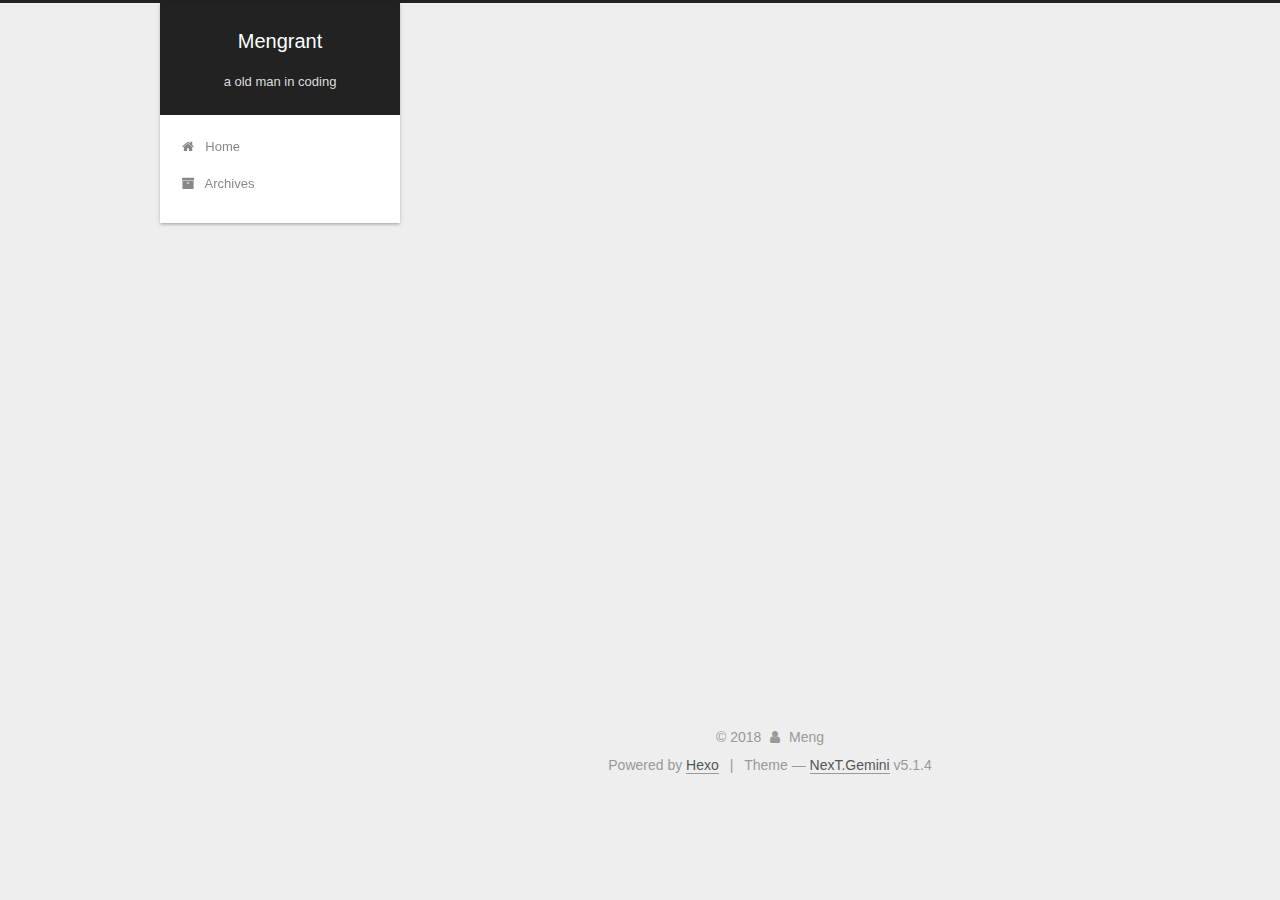
==== commit 9dcd8620: "Site updated: 2018-06-07 15:34:48" ====
--- a/archives/index.html
+++ b/archives/index.html
@@ -5,7 +5,7 @@
   
 
 
-<html class="theme-next muse use-motion" lang="">
+<html class="theme-next gemini use-motion" lang="">
 <head>
   <meta charset="UTF-8"/>
 <meta http-equiv="X-UA-Compatible" content="IE=edge" />
@@ -82,7 +82,7 @@
 <meta name="keywords" content="mengrant">
 <meta property="og:type" content="website">
 <meta property="og:title" content="Mengrant">
-<meta property="og:url" content="http://yoursite.com/archives/index.html">
+<meta property="og:url" content="http://mengrant.com/archives/index.html">
 <meta property="og:site_name" content="Mengrant">
 <meta property="og:locale" content="default">
 <meta name="twitter:card" content="summary">
@@ -94,7 +94,7 @@
   var NexT = window.NexT || {};
   var CONFIG = {
     root: '/',
-    scheme: 'Muse',
+    scheme: 'Gemini',
     version: '5.1.4',
     sidebar: {"position":"left","display":"post","offset":12,"b2t":false,"scrollpercent":false,"onmobile":false},
     fancybox: true,
@@ -116,7 +116,7 @@
 
 
 
-  <link rel="canonical" href="http://yoursite.com/archives/"/>
+  <link rel="canonical" href="http://mengrant.com/archives/"/>
 
 
 
@@ -427,7 +427,7 @@
 
 
 
-  <div class="theme-info">Theme &mdash; <a class="theme-link" target="_blank" href="https://github.com/iissnan/hexo-theme-next">NexT.Muse</a> v5.1.4</div>
+  <div class="theme-info">Theme &mdash; <a class="theme-link" target="_blank" href="https://github.com/iissnan/hexo-theme-next">NexT.Gemini</a> v5.1.4</div>
 
 
 
@@ -527,6 +527,13 @@
   
   
 
+
+  <script type="text/javascript" src="/js/src/affix.js?v=5.1.4"></script>
+
+  <script type="text/javascript" src="/js/src/schemes/pisces.js?v=5.1.4"></script>
+
+
+
   
 
   
--- a/css/main.css
+++ b/css/main.css
@@ -189,7 +189,7 @@
   font-size: 14px;
   line-height: 2;
   color: #555;
-  background: #fff;
+  background: #eee;
 }
 @media (max-width: 767px) {
   body {
@@ -445,7 +445,7 @@
 .header-inner {
   margin: 0 auto;
   padding: 100px 0 70px;
-  width: 700px;
+  width: calc(100% - 252px);
 }
 @media (min-width: 1600px) {
   .container .header-inner {
@@ -457,7 +457,7 @@
 }
 .main-inner {
   margin: 0 auto;
-  width: 700px;
+  width: calc(100% - 252px);
 }
 @media (min-width: 1600px) {
   .container .main-inner {
@@ -474,7 +474,7 @@
 .footer-inner {
   box-sizing: border-box;
   margin: 20px auto;
-  width: 700px;
+  width: calc(100% - 252px);
 }
 @media (min-width: 1600px) {
   .container .footer-inner {
@@ -653,8 +653,8 @@
 @media (min-width: 992px) {
   .full-image.full-image.full-image.full-image {
     max-width: none;
-    width: 110%;
-    margin: 25px -5%;
+    width: 118%;
+    margin: 0 -9%;
   }
 }
 .blockquote-center,
@@ -940,11 +940,11 @@
   display: inline-block;
   padding: 0 20px;
   font-size: 14px;
-  color: #fff;
-  background: #222;
-  border: 2px solid #222;
+  color: #555;
+  background: #fff;
+  border: 2px solid #555;
   text-decoration: none;
-  border-radius: 0;
+  border-radius: 2px;
   transition-property: background-color;
   transition-duration: 0.2s;
   transition-timing-function: ease-in-out;
@@ -953,8 +953,8 @@
 }
 .btn:hover {
   border-color: #222;
-  color: #222;
-  background: #fff;
+  color: #fff;
+  background: #222;
 }
 .btn +.btn {
   margin: 0 0 8px 8px;
@@ -1066,7 +1066,7 @@
   width: 24px;
   background: #222;
   font-size: 12px;
-  opacity: 1;
+  opacity: 0.6;
   color: #fff;
   cursor: pointer;
   text-align: center;
@@ -1087,7 +1087,7 @@
   }
 }
 .back-to-top.back-to-top-on {
-  bottom: 19px;
+  bottom: 30px;
 }
 .header {
   background: transparent;
@@ -1136,7 +1136,7 @@
 .site-subtitle {
   margin-top: 10px;
   font-size: 13px;
-  color: #999;
+  color: #ddd;
 }
 .use-motion .brand {
   opacity: 0;
@@ -1209,7 +1209,8 @@
   transition-timing-function: ease-in-out;
   transition-delay: 0s;
 }
-.menu .menu-item a:hover {
+.menu .menu-item a:hover,
+.menu-item-active a {
   border-bottom-color: #222;
 }
 .menu .menu-item .fa {
@@ -1738,20 +1739,20 @@
   display: block;
   margin: 0 auto;
   padding: 2px;
-  max-width: 96px;
+  max-width: 120px;
   height: auto;
-  border: 2px solid #333;
+  border: 1px solid #eee;
 }
 .site-author-name {
-  margin: 5px 0 0;
+  margin: 0;
   text-align: center;
-  color: #f5f5f5;
-  font-weight: normal;
+  color: #222;
+  font-weight: 600;
 }
 .site-description {
-  margin-top: 5px;
+  margin-top: 0;
   text-align: center;
-  font-size: 14px;
+  font-size: 13px;
   color: #999;
 }
 .site-state {
@@ -1763,7 +1764,7 @@
 .site-state-item {
   display: inline-block;
   padding: 0 15px;
-  border-left: 1px solid #333;
+  border-left: 1px solid #eee;
 }
 .site-state-item:first-child {
   border-left: none;
@@ -1776,11 +1777,11 @@
   text-align: center;
   color: inherit;
   font-weight: 600;
-  font-size: 18px;
+  font-size: 16px;
 }
 .site-state-item-name {
   font-size: 13px;
-  color: inherit;
+  color: #999;
 }
 .feed-link {
   margin-top: 20px;
@@ -1822,7 +1823,7 @@
   width: 4px;
   height: 4px;
   border-radius: 50%;
-  background: #ffbd05;
+  background: #50a170;
 }
 .links-of-blogroll {
   font-size: 13px;
@@ -1860,7 +1861,7 @@
   color: #555;
 }
 .sidebar-nav li:hover {
-  color: #f5f5f5;
+  color: #fc6423;
 }
 .page-post-detail .sidebar-nav-toc {
   padding: 0 5px;
@@ -1869,11 +1870,11 @@
   margin-left: 10px;
 }
 .sidebar-nav .sidebar-nav-active {
-  color: #87daff;
-  border-bottom-color: #87daff;
+  color: #fc6423;
+  border-bottom-color: #fc6423;
 }
 .sidebar-nav .sidebar-nav-active:hover {
-  color: #87daff;
+  color: #fc6423;
 }
 .sidebar-panel {
   display: none;
@@ -1906,12 +1907,12 @@
   transition-timing-function: ease-in-out;
   transition-delay: 0s;
   transition-property: all;
-  color: #999;
-  border-bottom-color: #555;
+  color: #666;
+  border-bottom-color: #ccc;
 }
 .post-toc ol a:hover {
-  color: #ccc;
-  border-bottom-color: #ccc;
+  color: #000;
+  border-bottom-color: #000;
 }
 .post-toc .nav-item {
   overflow: hidden;
@@ -1933,14 +1934,14 @@
   display: block;
 }
 .post-toc .nav .active > a {
-  color: #87daff;
-  border-bottom-color: #87daff;
+  color: #fc6423;
+  border-bottom-color: #fc6423;
 }
 .post-toc .nav .active-current > a {
-  color: #87daff;
+  color: #fc6423;
 }
 .post-toc .nav .active-current > a:hover {
-  color: #87daff;
+  color: #fc6423;
 }
 .footer {
   font-size: 14px;
@@ -2580,83 +2581,543 @@
   }
 }
 .page-post-detail .sidebar-toggle-line {
-  background: #87daff;
+  background: #fc6423;
 }
 .page-post-detail .comments {
   overflow: hidden;
 }
-@media (max-width: 767px) {
-  .header-inner,
-  .container .main-inner,
+.header {
+  position: relative;
+  margin: 0 auto;
+  width: 75%;
+}
+@media (min-width: 768px) and (max-width: 991px) {
+  .header {
+    width: auto;
+  }
+}
+@media (max-width: 767px) {
+  .header {
+    width: auto;
+  }
+}
+.header-inner {
+  position: absolute;
+  top: 0;
+  overflow: hidden;
+  padding: 0;
+  width: 240px;
+  background: #fff;
+  box-shadow: 0 2px 2px 0 rgba(0,0,0,0.12), 0 3px 1px -2px rgba(0,0,0,0.06), 0 1px 5px 0 rgba(0,0,0,0.12);
+  border-radius: initial;
+}
+@media (min-width: 1600px) {
+  .container .header-inner {
+    width: 240px;
+  }
+}
+@media (min-width: 768px) and (max-width: 991px) {
+  .header-inner {
+    position: relative;
+    width: auto;
+    border-radius: initial;
+  }
+}
+@media (max-width: 767px) {
+  .header-inner {
+    position: relative;
+    width: auto;
+    border-radius: initial;
+  }
+}
+.main:before,
+.main:after {
+  content: " ";
+  display: table;
+}
+.main:after {
+  clear: both;
+}
+@media (min-width: 768px) and (max-width: 991px) {
+  .main {
+    padding-bottom: 100px;
+  }
+}
+@media (max-width: 767px) {
+  .main {
+    padding-bottom: 100px;
+  }
+}
+.container .main-inner {
+  width: 75%;
+}
+@media (min-width: 768px) and (max-width: 991px) {
+  .container .main-inner {
+    width: auto;
+  }
+}
+@media (max-width: 767px) {
+  .container .main-inner {
+    width: auto;
+  }
+}
+.content-wrap {
+  float: right;
+  box-sizing: border-box;
+  padding: 40px;
+  width: calc(100% - 252px);
+  background: #fff;
+  min-height: 700px;
+  box-shadow: 0 2px 2px 0 rgba(0,0,0,0.12), 0 3px 1px -2px rgba(0,0,0,0.06), 0 1px 5px 0 rgba(0,0,0,0.12);
+  border-radius: initial;
+}
+@media (min-width: 768px) and (max-width: 991px) {
+  .content-wrap {
+    width: 100%;
+    padding: 20px;
+    border-radius: initial;
+  }
+}
+@media (max-width: 767px) {
+  .content-wrap {
+    width: 100%;
+    padding: 20px;
+    min-height: auto;
+    border-radius: initial;
+  }
+}
+.sidebar {
+  position: static;
+  float: left;
+  margin-top: 300px;
+  width: 240px;
+  background: #eee;
+  box-shadow: none;
+}
+@media (min-width: 768px) and (max-width: 991px) {
+  .sidebar {
+    display: none;
+  }
+}
+@media (max-width: 767px) {
+  .sidebar {
+    display: none;
+  }
+}
+.sidebar-toggle {
+  display: none;
+}
+.footer-inner {
+  width: 75%;
+  padding-left: 260px;
+}
+@media (min-width: 768px) and (max-width: 991px) {
   .footer-inner {
     width: auto;
-  }
-}
-embed {
-  display: block;
-  margin: 0px auto 25px auto;
-}
-.custom-logo .site-meta-headline {
-  text-align: center;
-}
-.custom-logo .brand {
+    padding-left: 0 !important;
+    padding-right: 0 !important;
+  }
+}
+@media (max-width: 767px) {
+  .footer-inner {
+    width: auto;
+    padding-left: 0 !important;
+    padding-right: 0 !important;
+  }
+}
+.sidebar-position-right .header-inner {
+  right: 0;
+}
+.sidebar-position-right .content-wrap {
+  float: left;
+}
+.sidebar-position-right .sidebar {
+  float: right;
+}
+.sidebar-position-right .footer-inner {
+  padding-left: 0;
+  padding-right: 260px;
+}
+.site-brand-wrapper {
+  position: relative;
+}
+.site-meta {
+  padding: 20px 0;
+  color: #fff;
+  background: #222;
+}
+@media (min-width: 768px) and (max-width: 991px) {
+  .site-meta {
+    box-shadow: 0 0 16px rgba(0,0,0,0.5);
+  }
+}
+@media (max-width: 767px) {
+  .site-meta {
+    box-shadow: 0 0 16px rgba(0,0,0,0.5);
+  }
+}
+.brand {
+  padding: 0;
   background: none;
 }
-.custom-logo .site-title {
-  margin: 10px auto 0;
-  font-size: 24px;
-  color: #222;
-}
-.custom-logo .site-title a {
-  border: none;
-}
-.custom-logo-image {
-  margin: 0 auto;
-  padding: 5px;
-  max-width: 150px;
-  background: #fff;
-}
-@media (max-width: 767px) {
-  .site-nav {
-    position: absolute;
-    left: 0;
-    top: 52px;
-    margin: 0;
-    width: 100%;
-    padding: 0;
-    background: #fff;
-    border-bottom: 1px solid #ddd;
-    z-index: 1030;
-  }
-}
-@media (max-width: 767px) {
-  .menu {
-    text-align: left;
-  }
-}
-@media (max-width: 767px) {
-  .menu .menu-item {
-    display: block;
-    margin: 0 10px;
-    vertical-align: top;
-  }
-}
-@media (max-width: 767px) {
-  .menu .menu-item br {
-    display: none;
-  }
-}
-@media (max-width: 767px) {
-  .menu .menu-item a {
-    padding: 5px 10px;
-  }
-}
-.menu .menu-item .fa {
-  margin-right: 0;
+.brand:hover {
+  color: #fff;
+}
+.site-subtitle {
+  margin: 10px 10px 0;
+  font-weight: initial;
 }
 .site-search form {
   display: none;
 }
+.site-nav {
+  border-top: none;
+}
+@media (min-width: 768px) and (max-width: 991px) {
+  .site-nav {
+    display: none !important;
+  }
+}
+@media (min-width: 768px) and (max-width: 991px) {
+  .site-nav-on {
+    display: block !important;
+  }
+}
+.menu .menu-item {
+  display: block;
+  margin: 0;
+}
+.menu .menu-item a {
+  position: relative;
+  box-sizing: border-box;
+  padding: 5px 20px;
+  text-align: left;
+  line-height: inherit;
+  transition-property: background-color;
+  transition-duration: 0.2s;
+  transition-timing-function: ease-in-out;
+  transition-delay: 0s;
+}
+.menu .menu-item a:hover,
+.menu-item-active a {
+  background: #f9f9f9;
+  border-bottom-color: #fff;
+}
+.menu .menu-item br {
+  display: none;
+}
+.menu-item-active a:after {
+  content: " ";
+  position: absolute;
+  top: 50%;
+  margin-top: -3px;
+  right: 15px;
+  width: 6px;
+  height: 6px;
+  border-radius: 50%;
+  background-color: #bbb;
+}
+.btn-bar {
+  background-color: #fff;
+}
+.site-nav-toggle {
+  left: 20px;
+  top: 50%;
+  -webkit-transform: translateY(-50%);
+  -webkit-transform: translateY(-50%);
+  -moz-transform: translateY(-50%);
+  -ms-transform: translateY(-50%);
+  -o-transform: translateY(-50%);
+  transform: translateY(-50%);
+}
+@media (min-width: 768px) and (max-width: 991px) {
+  .site-nav-toggle {
+    display: block;
+  }
+}
+.use-motion .sidebar .motion-element {
+  opacity: 1;
+}
+.sidebar {
+  margin-left: -100%;
+  right: auto;
+  bottom: auto;
+  -webkit-transform: none;
+}
+.sidebar-inner {
+  box-sizing: border-box;
+  width: 240px;
+  color: #555;
+  background: #fff;
+  box-shadow: 0 2px 2px 0 rgba(0,0,0,0.12), 0 3px 1px -2px rgba(0,0,0,0.06), 0 1px 5px 0 rgba(0,0,0,0.12), 0 -1px 0.5px 0 rgba(0,0,0,0.09);
+  border-radius: initial;
+  opacity: 0;
+}
+.sidebar-inner.affix {
+  position: fixed;
+  top: 12px;
+}
+.sidebar-inner.affix-bottom {
+  position: absolute;
+}
+.site-overview {
+  text-align: left;
+}
+.site-author:before,
+.site-author:after {
+  content: " ";
+  display: table;
+}
+.site-author:after {
+  clear: both;
+}
+.sidebar a {
+  color: #555;
+}
+.sidebar a:hover {
+  color: #222;
+}
+.site-state-item {
+  padding: 0 10px;
+}
+.links-of-author-item a:before {
+  display: none;
+}
+.links-of-author-item a {
+  border-bottom: none;
+  text-decoration: underline;
+}
+.feed-link {
+  border-top: 1px dotted #ccc;
+  border-bottom: 1px dotted #ccc;
+  text-align: center;
+}
+.feed-link a {
+  display: block;
+  color: #fc6423;
+  border: none;
+}
+.feed-link a:hover {
+  background: none;
+  color: #e34603;
+}
+.feed-link a:hover i {
+  color: #e34603;
+}
+.links-of-author {
+  display: flex;
+  flex-wrap: wrap;
+  justify-content: center;
+}
+.links-of-author-item {
+  margin: 5px 0 0;
+  width: 50%;
+}
+.links-of-author-item a {
+  max-width: 216px;
+  box-sizing: border-box;
+  display: inline-block;
+  margin-right: 0;
+  margin-bottom: 0;
+  padding: 0 5px;
+  overflow: hidden;
+  white-space: nowrap;
+  text-overflow: ellipsis;
+}
+.links-of-author-item a {
+  display: block;
+  text-decoration: none;
+}
+.links-of-author-item a:hover {
+  border-radius: 4px;
+  background: #eee;
+}
+.links-of-author-item .fa {
+  margin-right: 2px;
+  font-size: 16px;
+}
+.links-of-author-item .fa-globe {
+  font-size: 15px;
+}
+.links-of-blogroll {
+  text-align: center;
+  margin-top: 20px;
+  padding: 3px 0 0;
+  border-top: 1px dotted #ccc;
+}
+.links-of-blogroll-title {
+  margin-top: 0;
+}
+.links-of-blogroll-item {
+  padding: 0;
+}
+.links-of-blogroll-inline:before,
+.links-of-blogroll-inline:after {
+  content: " ";
+  display: table;
+}
+.links-of-blogroll-inline:after {
+  clear: both;
+}
 .links-of-blogroll-inline .links-of-blogroll-item {
-  display: inline-block;
-}
+  margin: 5px 0 0;
+  width: 50%;
+  display: inline-block;
+  width: unset;
+}
+.links-of-blogroll-inline .links-of-blogroll-item a {
+  max-width: 216px;
+  box-sizing: border-box;
+  display: inline-block;
+  margin-right: 0;
+  margin-bottom: 0;
+  padding: 0 5px;
+  overflow: hidden;
+  white-space: nowrap;
+  text-overflow: ellipsis;
+}
+.content-wrap {
+  padding: initial;
+  background: initial;
+  box-shadow: initial;
+  border-radius: initial;
+}
+.post-block {
+  padding: 40px;
+  background: #fff;
+  box-shadow: 0 2px 2px 0 rgba(0,0,0,0.12), 0 3px 1px -2px rgba(0,0,0,0.06), 0 1px 5px 0 rgba(0,0,0,0.12);
+  border-radius: initial;
+}
+#posts > article + article .post-block {
+  margin-top: 12px;
+  box-shadow: 0 2px 2px 0 rgba(0,0,0,0.12), 0 3px 1px -2px rgba(0,0,0,0.06), 0 1px 5px 0 rgba(0,0,0,0.12), 0 -1px 0.5px 0 rgba(0,0,0,0.09);
+  border-radius: initial;
+}
+.comments {
+  padding: 40px;
+  margin: initial;
+  margin-top: 12px;
+  background: #fff;
+  box-shadow: 0 2px 2px 0 rgba(0,0,0,0.12), 0 3px 1px -2px rgba(0,0,0,0.06), 0 1px 5px 0 rgba(0,0,0,0.12), 0 -1px 0.5px 0 rgba(0,0,0,0.09);
+  border-radius: initial;
+}
+.posts-expand {
+  padding-top: initial;
+}
+.post-nav-divider {
+  width: 4%;
+}
+.post-nav-item {
+  width: 48%;
+}
+.post-eof,
+.post-spread {
+  display: none !important;
+}
+.pagination {
+  margin: 12px 0 0;
+  border-top: initial;
+  background: #fff;
+  box-shadow: 0 2px 2px 0 rgba(0,0,0,0.12), 0 3px 1px -2px rgba(0,0,0,0.06), 0 1px 5px 0 rgba(0,0,0,0.12), 0 -1px 0.5px 0 rgba(0,0,0,0.09);
+  border-radius: initial;
+  padding: 10px 0 10px;
+}
+.pagination .prev,
+.pagination .next,
+.pagination .page-number {
+  margin-bottom: initial;
+  top: initial;
+}
+.main {
+  padding-bottom: initial;
+}
+.footer {
+  bottom: auto;
+}
+.post-header h1,
+.post-header h2 {
+  margin: initial;
+}
+.posts-expand .post-title-link {
+  line-height: inherit;
+}
+.posts-expand .post-title {
+  font-size: 1.7em;
+}
+.post-body h1 {
+  font-size: 1.6em;
+  border-bottom: 1px solid #eee;
+}
+.post-body h2 {
+  font-size: 1.45em;
+  border-bottom: 1px solid #eee;
+}
+.post-body h3 {
+  font-size: 1.3em;
+  border-bottom: 1px dotted #eee;
+}
+.post-body h4 {
+  font-size: 1.2em;
+}
+.post-body h5 {
+  font-size: 1.07em;
+}
+.post-body h6 {
+  font-size: 1.03em;
+}
+@media (min-width: 768px) and (max-width: 991px) {
+  .content-wrap {
+    padding: 10px;
+  }
+  .posts-expand {
+    margin: initial;
+  }
+  .posts-expand .post-button {
+    margin-top: 20px;
+  }
+  .post-block {
+    padding: 20px;
+    box-shadow: 0 2px 2px 0 rgba(0,0,0,0.12), 0 3px 1px -2px rgba(0,0,0,0.06), 0 1px 5px 0 rgba(0,0,0,0.12), 0 -1px 0.5px 0 rgba(0,0,0,0.09);
+    border-radius: initial;
+  }
+  #posts > article + article .post-block {
+    margin-top: 10px;
+  }
+  .comments {
+    margin-top: 10px;
+    padding: 10px 20px;
+  }
+  .pagination {
+    margin: 10px 0 0;
+  }
+}
+@media (max-width: 767px) {
+  .content-wrap {
+    padding: 8px;
+  }
+  .posts-expand {
+    margin: initial;
+  }
+  .posts-expand .post-button {
+    margin-top: 12px;
+  }
+  .posts-expand img {
+    padding: initial !important;
+  }
+  .post-block {
+    padding: 12px;
+    min-height: auto;
+    box-shadow: 0 2px 2px 0 rgba(0,0,0,0.12), 0 3px 1px -2px rgba(0,0,0,0.06), 0 1px 5px 0 rgba(0,0,0,0.12), 0 -1px 0.5px 0 rgba(0,0,0,0.09);
+    border-radius: initial;
+  }
+  #posts > article + article .post-block {
+    margin-top: 8px;
+  }
+  .comments {
+    margin-top: 8px;
+    padding: 0 12px;
+  }
+  .pagination {
+    margin: 8px 0 0;
+  }
+}
